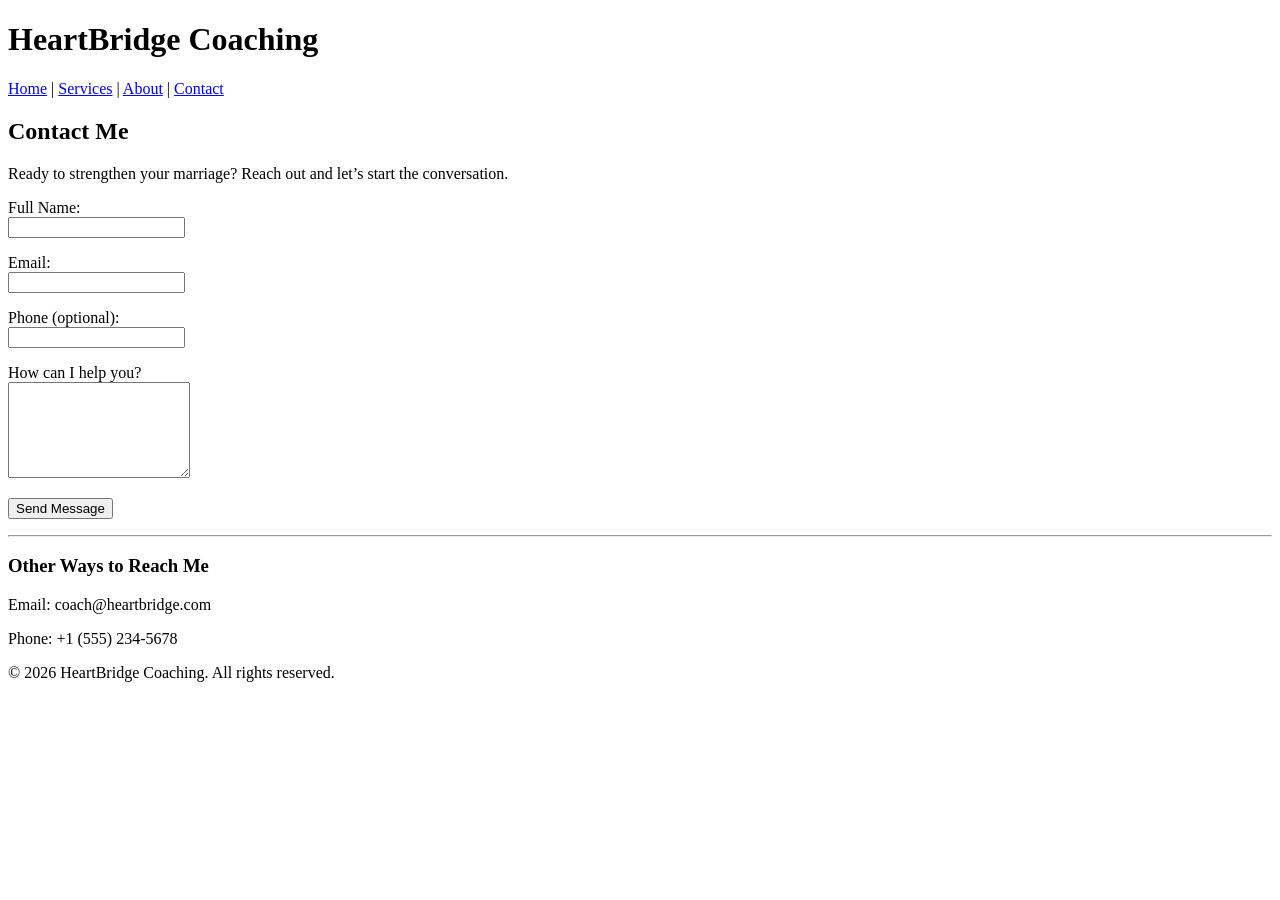
==== contact.html @ 5b2297a6 "Add files via upload" ====
<!DOCTYPE html>
<html lang="en">
<head>
    <meta charset="UTF-8">
    <meta name="viewport" content="width=device-width, initial-scale=1.0">
    <title>Contact | HeartBridge Coaching</title>
</head>
<body>

    <header>
        <h1>HeartBridge Coaching</h1>
        <nav>
            <a href="index.html">Home</a> |
            <a href="index.html#features">Services</a> |
            <a href="index.html#about">About</a> |
            <a href="contact.html">Contact</a>
        </nav>
    </header>

    <main>
        <section>
            <h2>Contact Me</h2>
            <p>Ready to strengthen your marriage? Reach out and let’s start the conversation.</p>

            <form action="#" method="post">
                <p>
                    <label for="name">Full Name:</label><br>
                    <input type="text" id="name" name="name" required>
                </p>

                <p>
                    <label for="email">Email:</label><br>
                    <input type="email" id="email" name="email" required>
                </p>

                <p>
                    <label for="phone">Phone (optional):</label><br>
                    <input type="tel" id="phone" name="phone">
                </p>

                <p>
                    <label for="message">How can I help you?</label><br>
                    <textarea id="message" name="message" rows="6" required></textarea>
                </p>

                <p>
                    <button type="submit">Send Message</button>
                </p>
            </form>

            <hr>

            <h3>Other Ways to Reach Me</h3>
            <p>Email: coach@heartbridge.com</p>
            <p>Phone: +1 (555) 234-5678</p>
        </section>
    </main>

    <footer>
        <p>&copy; 2026 HeartBridge Coaching. All rights reserved.</p>
    </footer>

</body>
</html>
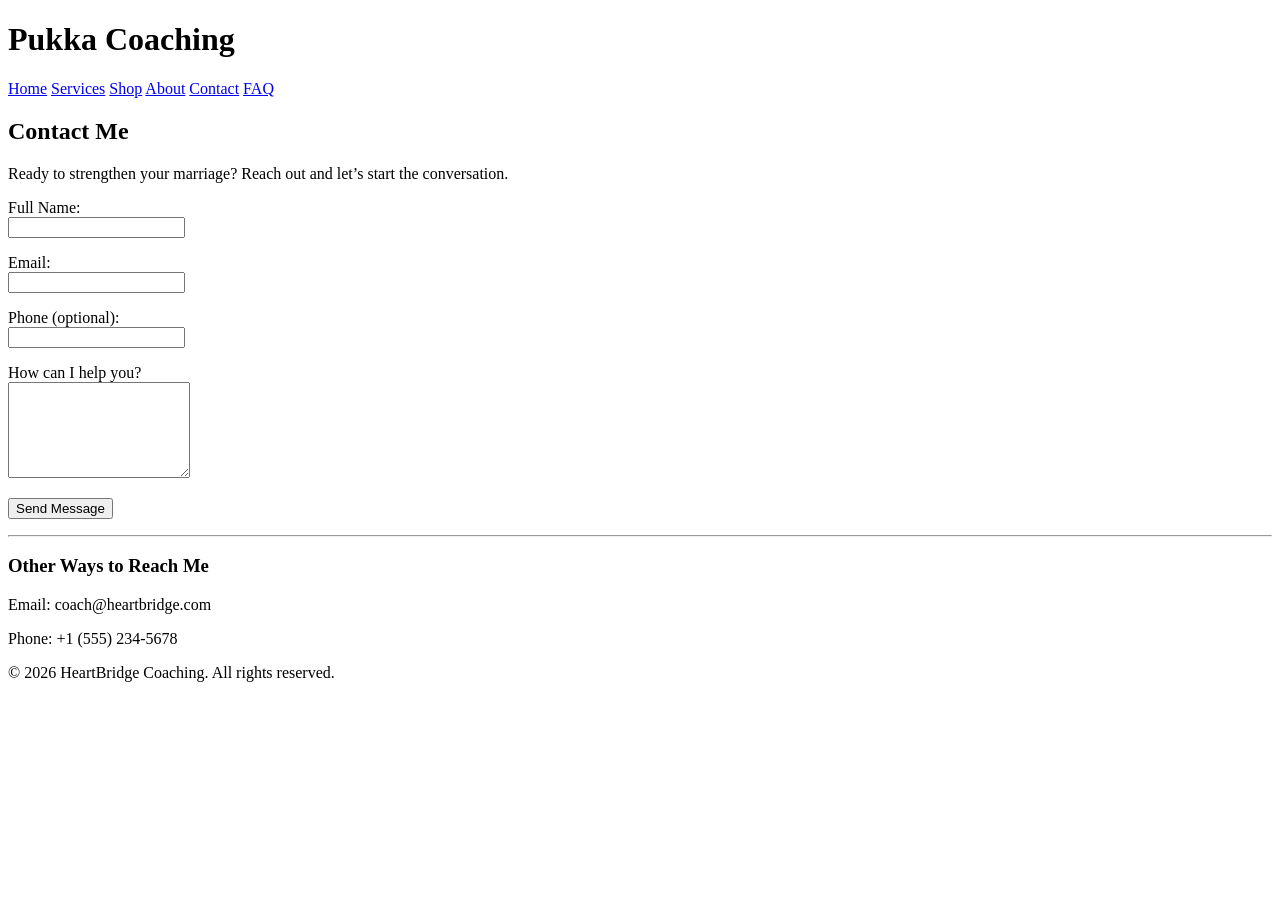
==== commit bd3b3f32: "Added navigation" ====
--- a/contact.html
+++ b/contact.html
@@ -7,13 +7,15 @@
 </head>
 <body>
 
-    <header>
-        <h1>HeartBridge Coaching</h1>
+     <header>
+        <h1>Pukka Coaching</h1>
         <nav>
-            <a href="index.html">Home</a> |
-            <a href="index.html#features">Services</a> |
-            <a href="index.html#about">About</a> |
-            <a href="contact.html">Contact</a>
+            <a href="index.html">Home</a>
+            <a href="#features">Services</a>
+            <a href="#shop">Shop</a>
+            <a href="#about">About</a>
+            <a href="#contact">Contact</a>
+            <a href="#faq">FAQ</a>
         </nav>
     </header>
 
